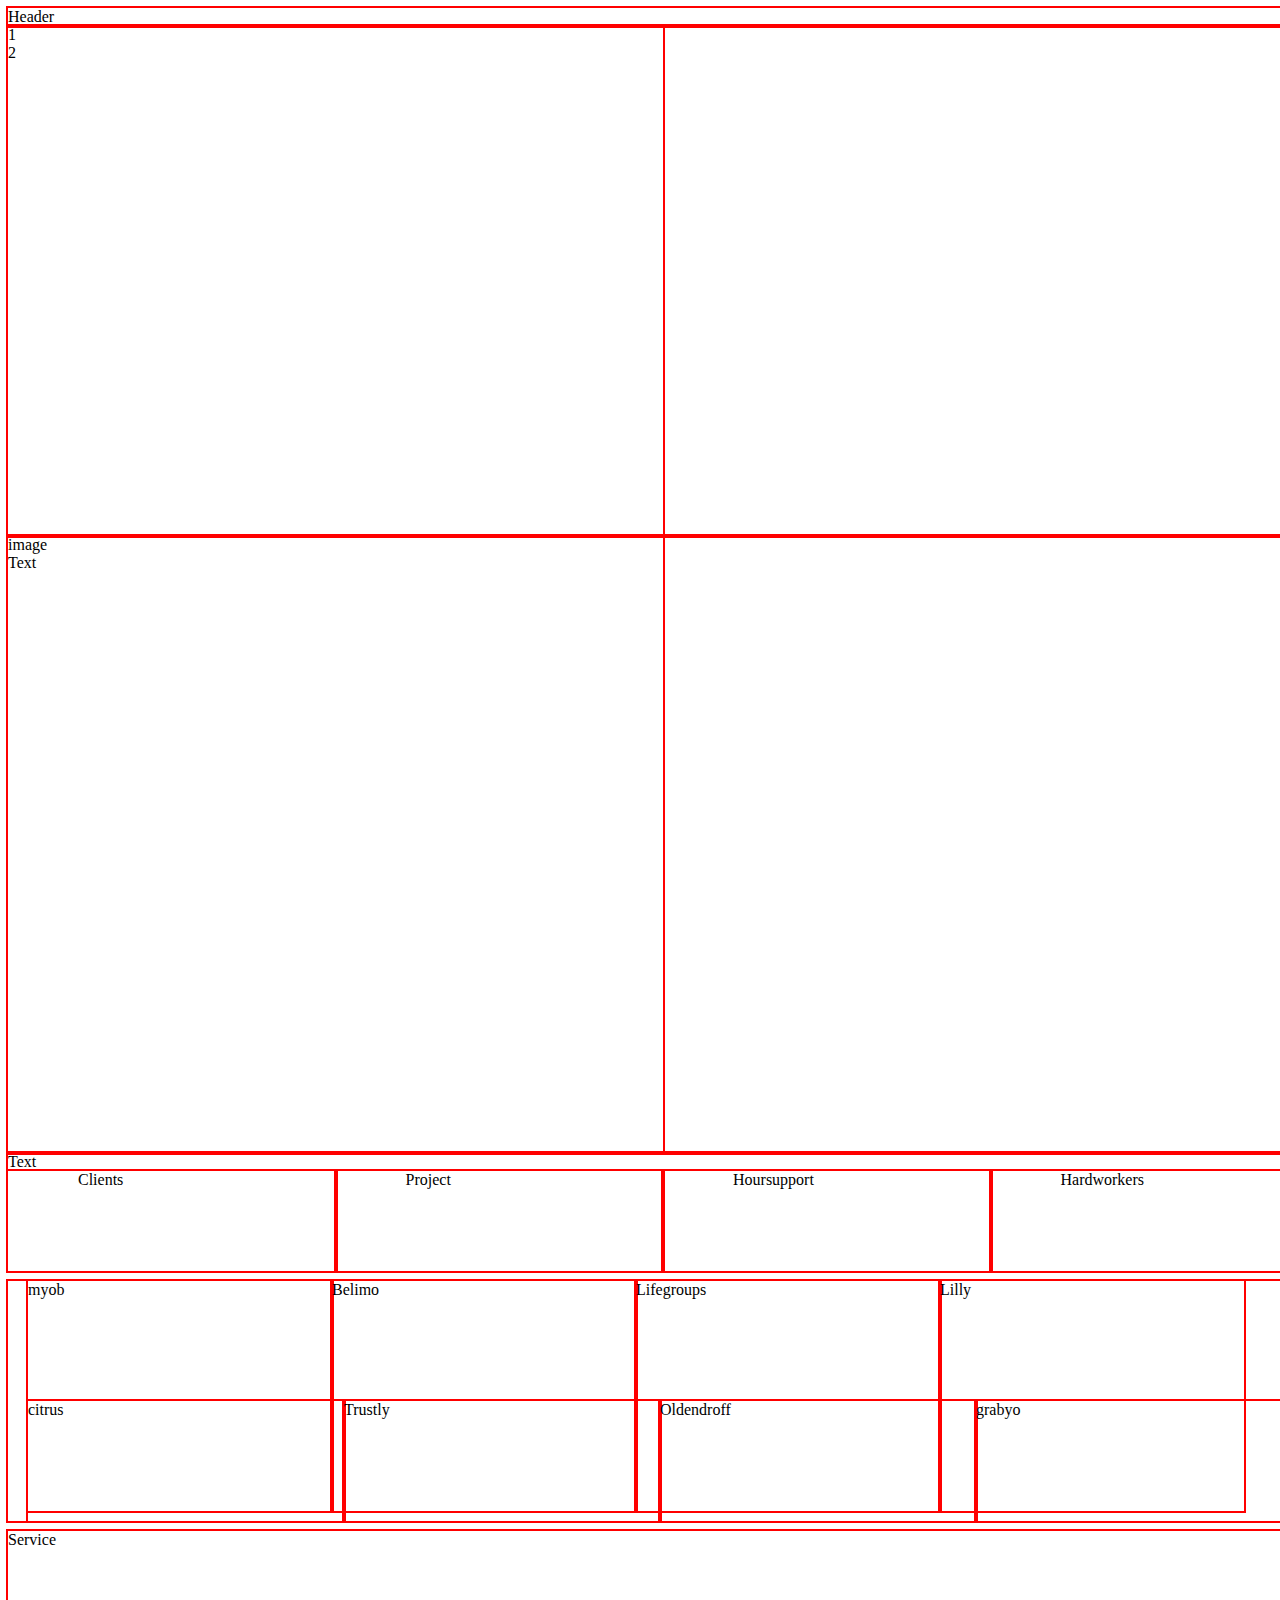
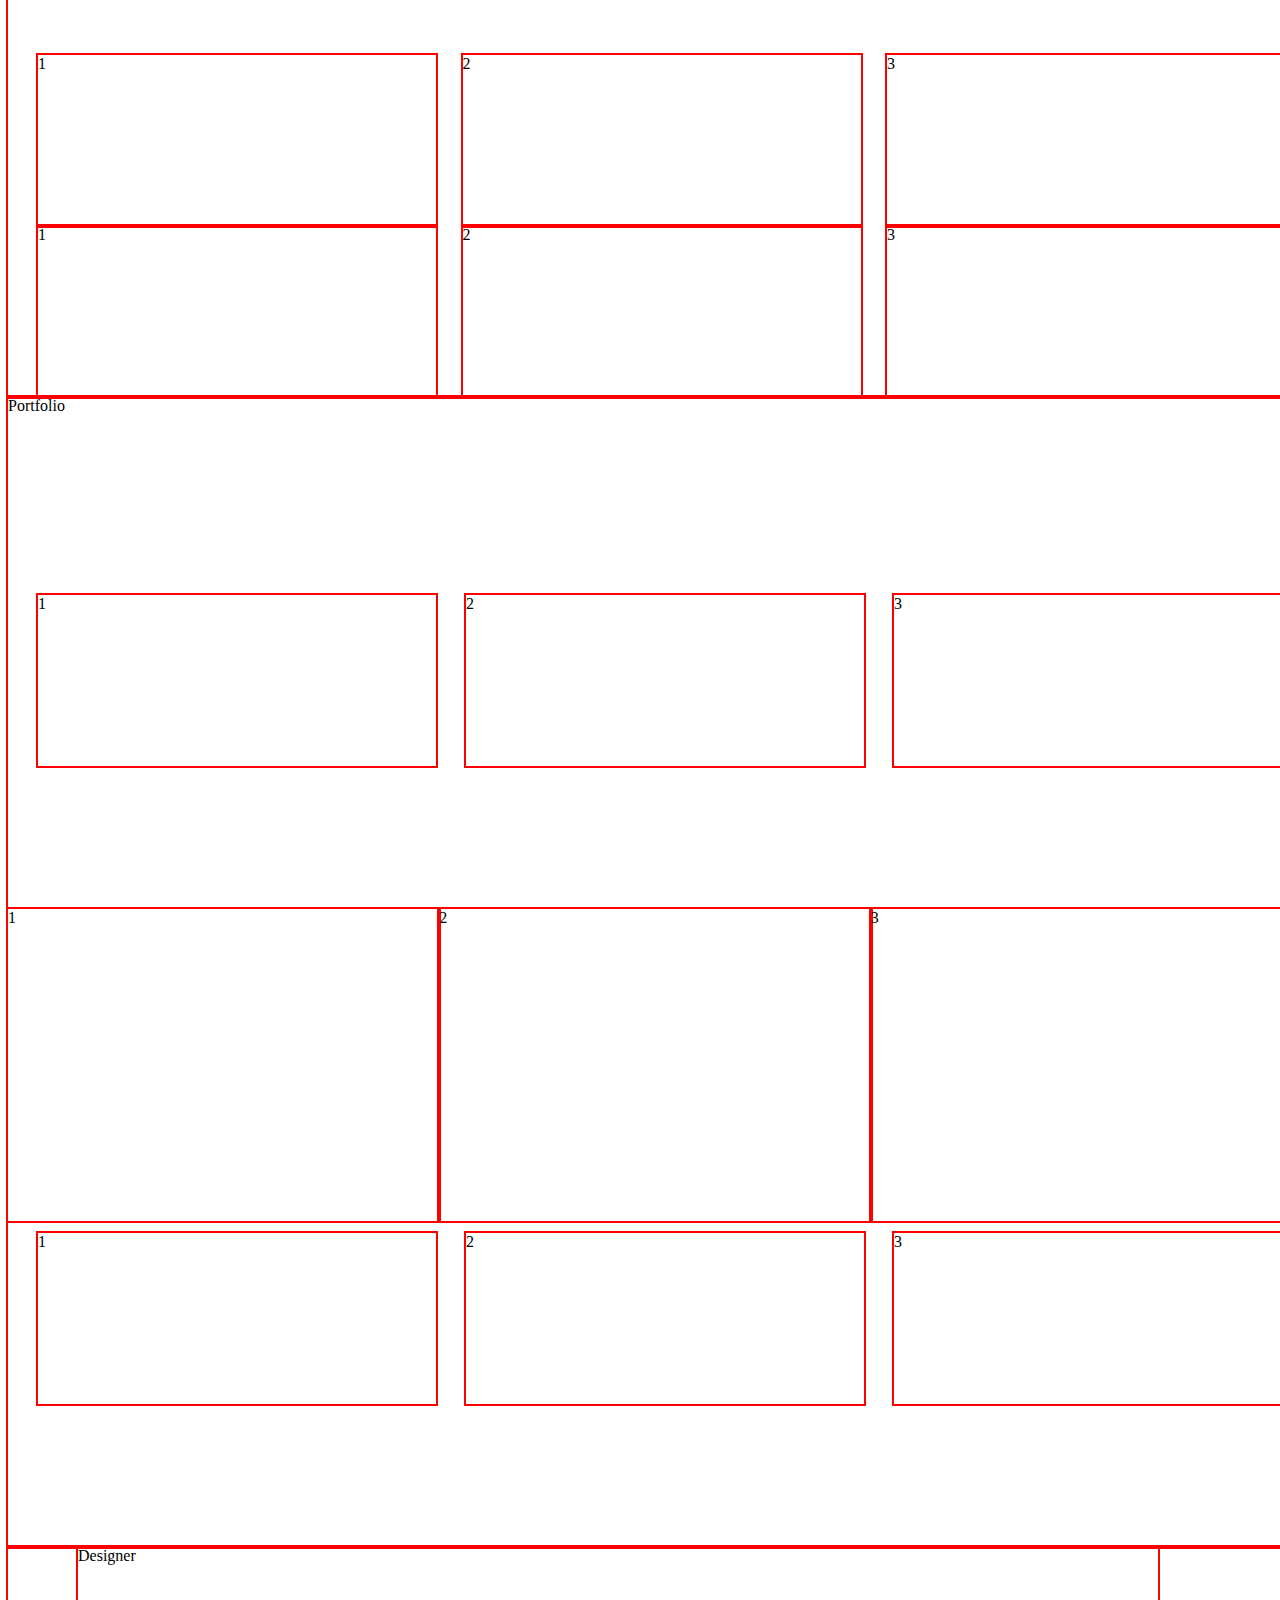
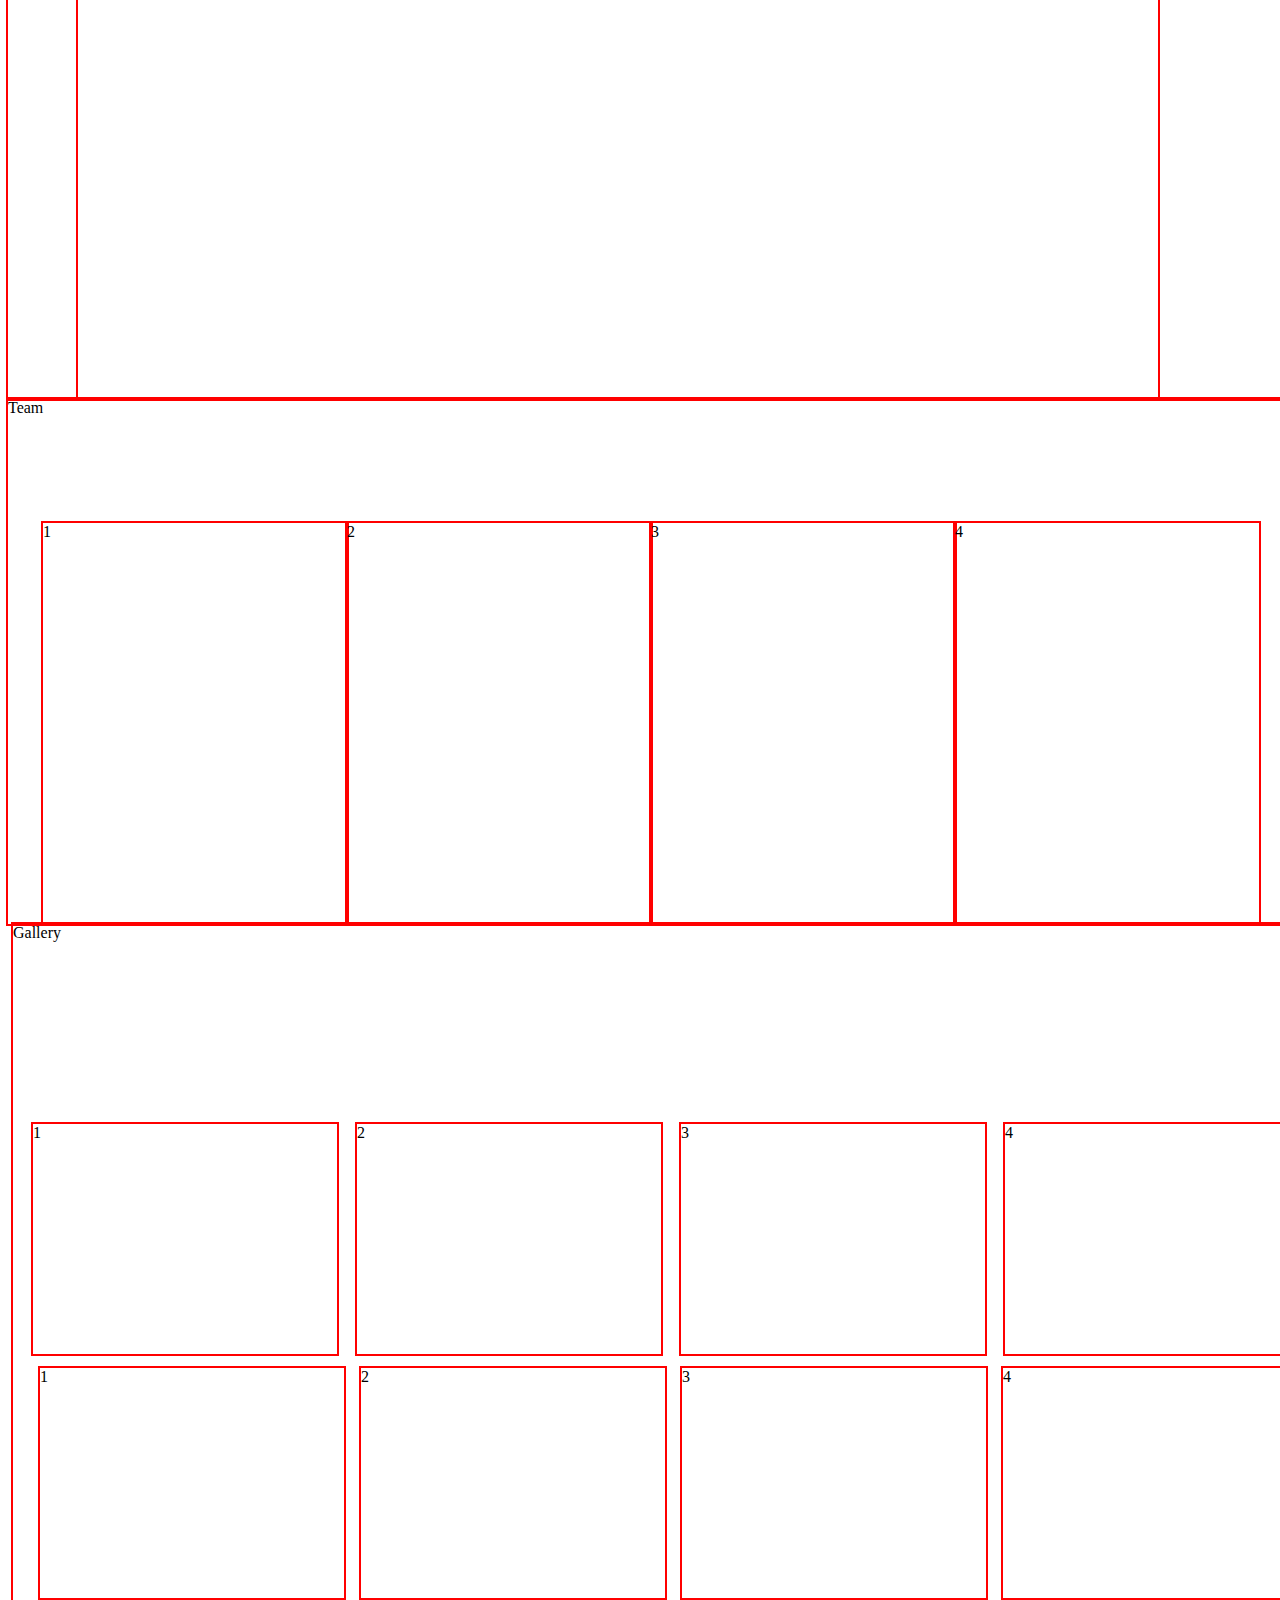
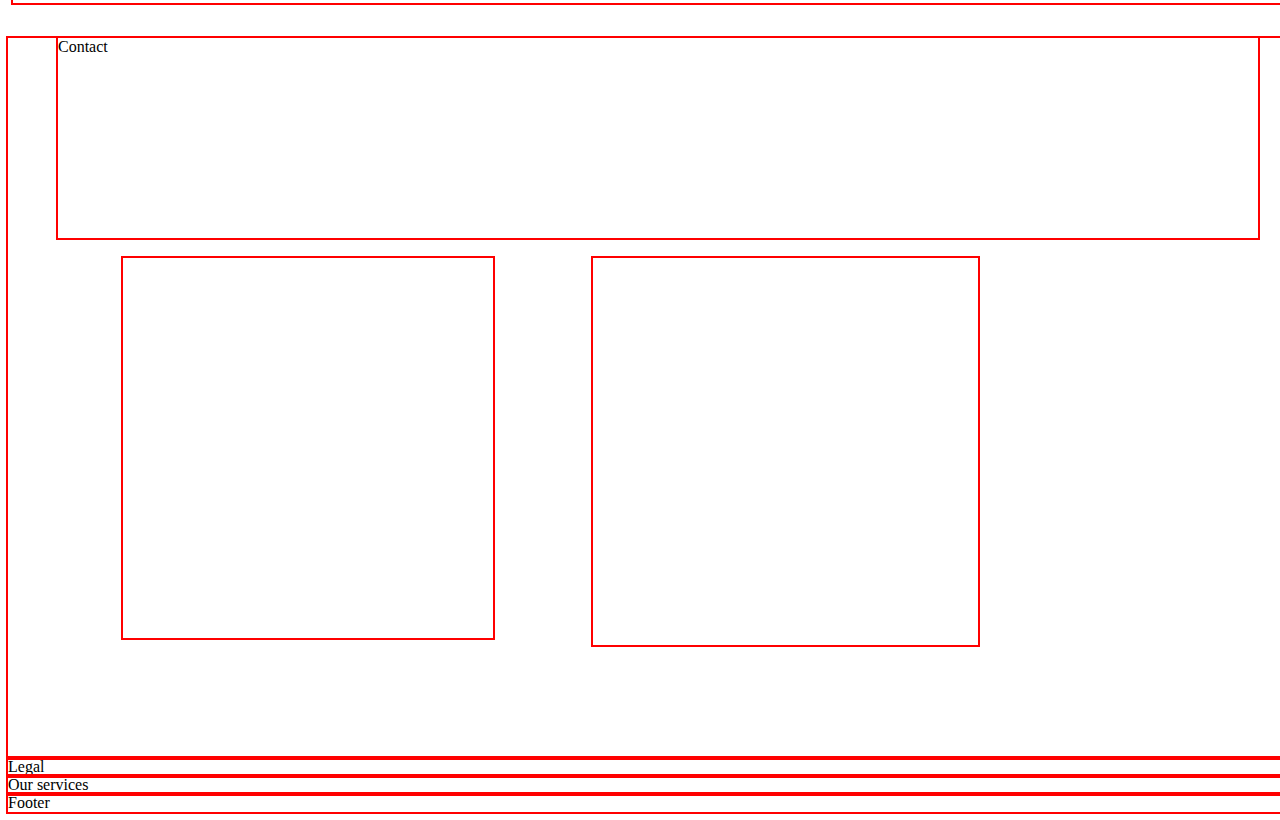
==== template4.html @ abe1b3ce "add new file" ====
<!DOCTYPE html>
<html lang="en">

<head>
    <meta charset="UTF-8">
    <meta http-equiv="X-UA-Compatible" content="IE=edge">
    <meta name="viewport" content="width=device-width, initial-scale=1.0">
    <title>Document</title>
    <link rel="stylesheet" href="css/reset4.css">
    <link rel="stylesheet" href="css4/main.css">
</head>

<body>
    <!--Header Starts-->
    <section class="Header">
        <section class="container">
            <div class="firstflex">
                <span class="header">Header</span>
                <span class="list">List</span>
            </div>
        </section>
    </section>
    <!--Header Ends-->
    <!--Home Starts-->
    <section class="Home">
        <section class="container">
            <div class="homeflex">
                <div class="text">1
                    <div class="image">2
                    </div>
                </div>
            </div>
        </section>
    </section>
    <!--Home Ends-->
    <!--About Starts-->
    <section class="About">
        <section class="container">
            <div class="aboutflex">
                <div class="image">image
                    <div class="text">Text
                    </div>
                </div>
            </div>
        </section>
    </section>
    <!--About Ends-->
    <!--Achievements Starts-->
    <section class="Achievement">
        <section class="container">
            <div class="achievementflex">
                <div class="text">Text
                    <div class="fourbox">
                        <div class="box">Clients</div>
                        <div class="box">Project</div>
                        <div class="box">Hoursupport</div>
                        <div class="box">Hardworkers</div>
                    </div>
                </div>
            </div>
        </section>
    </section>
        <!--Achievements Ends-->
        <!--Company partners Starts-->
        <section class="Company partners">
            <section class="container">
                <div class="companyflex">
                    <div class="firstfour">
                        <div class="box1">myob</div>
                        <div class="box2">Belimo</div>
                        <div class="box3">Lifegroups</div>
                        <div class="box4">Lilly</div>
                    </div>
                    <div class="secondfour">
                        <div class="box1">citrus</div>
                        <div class="box2">Trustly</div>
                        <div class="box3">Oldendroff</div>
                        <div class="box4">grabyo</div>

                    </div>
                </div>
            </section>
        </section>
        <!--Company partners Ends-->
        <!--Services Starts-->
        <section class="Service">
            <section class="container">
                <div class="main">
                <div class="service">Service</div>
                <div class="sixboxes">
                    <div class="firstthree">
                        <div class="box1">1</div>
                        <div class="box2">2</div>
                        <div class="box3">3</div>
                    </div>
                    <div class="lastthree">
                        <div class="box1">1</div>
                        <div class="box2">2</div>
                        <div class="box3">3</div>
                    </div>
                </div>
                </div>
            </section>
        </section>
        <!--Services Ends-->
        <!--Portfolio Starts-->
        <section class="Portfolio">
            <section class="container">
                <div class="mani">
                    <div class="portfolio">Portfolio</div>
                    <div class="ninebox">
                    <div class="firstthree">
                        <div class="box1">1</div>
                        <div class="box1">2</div>
                        <div class="box1">3</div>
                    </div>
                    <div class="secondthree">
                        <div class="box1">1</div>
                        <div class="box1">2</div>
                        <div class="box1">3</div>
                    </div>
                    <div class="lastthree">  
                        <div class="box1">1</div>
                        <div class="box1">2</div>
                        <div class="box1">3</div>
                    </div>   
                </div>
            </section>
        </section>
            <!--Portfolio Ends-->
            <!--Designer Starts-->
            <section class="Designer">
                <section class="container">
                    <div class="designerflex">
                        <div class="designer">Designer</div>
                    </div>
                </section>
            </section>
                <!--Designer Ends-->
                <!--Team Starts-->
                <section class="Team">
                    <section class="container">
                        <div class="teamflex">Team</div>
                            <div class="foubox">
                                <div class="box1">1</div>
                                <div class="box2">2</div>
                                <div class="box3">3</div>
                                <div class="box4">4</div>
                            </div>
                        
                    </section>
                </section>
                    <!--Team Ends-->
                    <!--Gallery Starts-->
                    <section class="Gallery">
                        <section class="container">
                            <div class="galleryflex">
                                <div class="gallery">Gallery</div>
                                    <div class="eightbox">
                                      <div class="firstfour">
                                        <div  class="box1">1</div>
                                        <div  class="box1">2</div>
                                        <div  class="box1">3</div>
                                        <div  class="box1">4</div>
                                      </div>
                                      <div class="lastfour">
                                        <div  class="box1">1</div>
                                        <div  class="box1">2</div>
                                        <div  class="box1">3</div>
                                        <div  class="box1">4</div>
                                      </div>        
                                    
                                </div>
                            </div>
                        </section>
                    </section>
                        <!--Gallery Ends-->
                        <!--Contact Starts-->
                        <section class="Contact">
                            <section class="container">
                                <div class="contactflex">
                                    <div class="contact">Contact</div>
                                    <div class="mapflex">
                                        <div class="map"></div>
                                        <div class="addressflex"></div>
                                        <div class="address"></div>
                                        <div class="logginflex"></div>
                                        <div class="loggin"></div>
                                    </div>
                                </div>
                            </section>
                            <!--Contact Ends-->
                            <!--Legal Starts-->
                            <section class="Legal">
                                <section class="container">
                                    Legal
                                </section>
                                <!--Legal Ends-->
                                <!--Our services Starts-->
                                <section class="Our services">
                                    <section class="container">
                                        Our services
                                    </section>
                                    <!--Our services Ends-->
                                    <!--Footer Starts-->
                                    <section class="Footer">
                                        <section class="container">
                                            Footer
                                        </section>
                                        <!--Footer Ends-->
</body>

</html>
---- css4/main.css ----
.container{
    width: 1310px;
    margin: auto;
    outline: solid 2px red;
}
.firstflex{
    display: flex;
    justify-content: space-between;
}
.homeflex{
    display: flex;
    height: 510px;
    width: 50%; 
    outline: solid 2px red;  
}
.about{
    display: flex;
}
.aboutflex .image{
    height: 617px;
    width: 50%;
    outline: solid 2px red;
}
.fourbox{
    display: flex;
    outline: solid 2px red;
}
.fourbox .box{
    padding-left: 70px;
    height: 100px;
    width: 25%;
    outline: solid 2px red;
}
.companyflex{  
    height: 240px;
}
.companyflex .firstfour{
    margin-top: 10px;
    height: 120px;
    display: flex;   
}
.firstfour .box1{
    margin-left: 20px;
    width: 316px;
    outline: solid 2px red;
}
.firstfour .box2{
    width: 316px;
    outline: solid 2px red;
}
.firstfour .box3{
    width: 316px;
    outline: solid 2px red;
}
.firstfour .box4{
    width: 316px;
    outline: solid 2px red;
}
.companyflex .secondfour{
    margin-bottom: 10px;
    height: 120px;
    display: flex;   
}
.secondfour .box1{
    margin-left: 20px;
    width: 316px;
    outline: solid 2px red;
}
.secondfour .box2{
    width: 316px;
    outline: solid 2px red;
}
.secondfour .box3{
    width: 316px;
    outline: solid 2px red;
}
.secondfour .box4{
    width: 316px;
    outline: solid 2px red;
}
.service{
    height: 662pxpx;
    margin-top: 10px;
}
.main .service{
    height: 124px;
    width: 1293px;
}
.sixboxes .firstthree{
    justify-content: space-between;  
    display: flex;
    height: 171px;
    width: 1277px;
}
.firstthree .box1{
    margin-left: 30px;
    width: 398px;
    height: 171px;
    outline: solid 2px red;
}
.firstthree .box2{
    width: 398px;
    height: 171px;
    outline: solid 2px red;
}
.firstthree .box3{
    width: 398px;
    height: 171px;
    outline: solid 2px red;
}
.sixboxes .lastthree{
    justify-content: space-between;  
    display: flex;
    height: 171px;
    width: 1277px;
}
.lastthree .box1{
    margin-left: 30px;
    width: 398px;
    height: 171px;
    outline: solid 2px red;
}
.lastthree .box2{
    width: 398px;
    height: 171px;
    outline: solid 2px red;
}
.lastthree .box3{
    width: 398px;
    height: 171px;
    outline: solid 2px red;
}
.portfolio{
    display: flex;
    height: 1310px;
}
.mani .portfolio{
    height: 198px;
}
.ninebox .firstthree{
    display: flex;
    height: 314px;
    width: 1294px;
}
.ninebox .secondthree{
    justify-content: space-around;
    margin-bottom: 10px;
    display: flex;
    height: 314px; 
    width: 1294px;
}
.ninebox .lastthree{
    display: flex;
    height: 314px;
    width: 1294px;
}
.secondthree .box1{
    height: 312px;
    width: 1294px;
    outline: solid 2px red;
}
.designer{
    display: flex;
    height: 452px;
    outline: solid 2px red;
}
.designerflex .designer{
    width: 1080px;
    margin-left: 70px;
}
.team{
    
    width: 1322px;
    height: 564px;
}
.teamflex{
    display: flex;
    width: 1303px;
    height: 124px;
}
.foubox{
    display: flex;
    margin-left: 35px;  
}
.foubox .box1{
    width: 304px;
    height: 401px;
    outline: solid 2px red;
}
.foubox .box2{
    width: 304px;
    height: 401px;
    outline: solid 2px red;
}
.foubox .box3{
    width: 304px;
    height: 401px;
    outline: solid 2px red;
}
.foubox .box4{
    width: 304px;
    height: 401px;
    outline: solid 2px red;
}
.Gallery{
    width: 1320px;
}
.gallery{
    display: flex;
    height: 200px;
    width: 1322px;
    margin-
}
.firstfour{
    display: flex;
    height: 224px;

}
.firstfour .box1{
    height: 230px;
    width: 304px;
    outline: solid 2px red;
}
.firstfour .box2{
    height: 230px;
    width: 304px;
    outline: solid 2px red;
}
.firstfour .box3{
    height: 230px;
    width: 304px;
    outline: solid 2px red;
}
.firstfour .box4{
    height: 230px;
    width: 304px;
    outline: solid 2px red;
}
.lastfour{
    display: flex;
    height: 235px;
    margin-top: 20px;
    margin-left: 10px;
    margin-bottom: 35px;
}
.lastfour .box1{
    height: 230px;
    width: 304px;
    margin-left: 17px;
    outline: solid 2px red;
}
.lastfour .box2{
    height: 230px;
    width: 304px;
    margin-left: 17px;
    outline: solid 2px red;
}
.lastfour .box3{
    height: 230px;
    width: 304px;
    margin-left: 17px;
    outline: solid 2px red;
}
.lastfour .box4{
    height: 230px;
    width: 304px;
    margin-left: 17px;
    outline: solid 2px red;
}
.contact{
    display: flex;
    height: 200px;
    width: 1200px;
    margin-left: 50px;
    margin-top: 10px;
    margin-bottom: 20px;
    outline: solid 2px red;
}
.mapflex{
    display: flex;
    height: 500px;
    margin-left: 100px;
    width: 1200px;
}
.addressflex{
    height: 380px;
    width: 370px;
    margin-left: 15px;
    margin-right: 100px;
    outline: solid 2px red;
}
.logginflex{
    height: 387px;
    width: 385px;
    outline: solid 2px red;
}
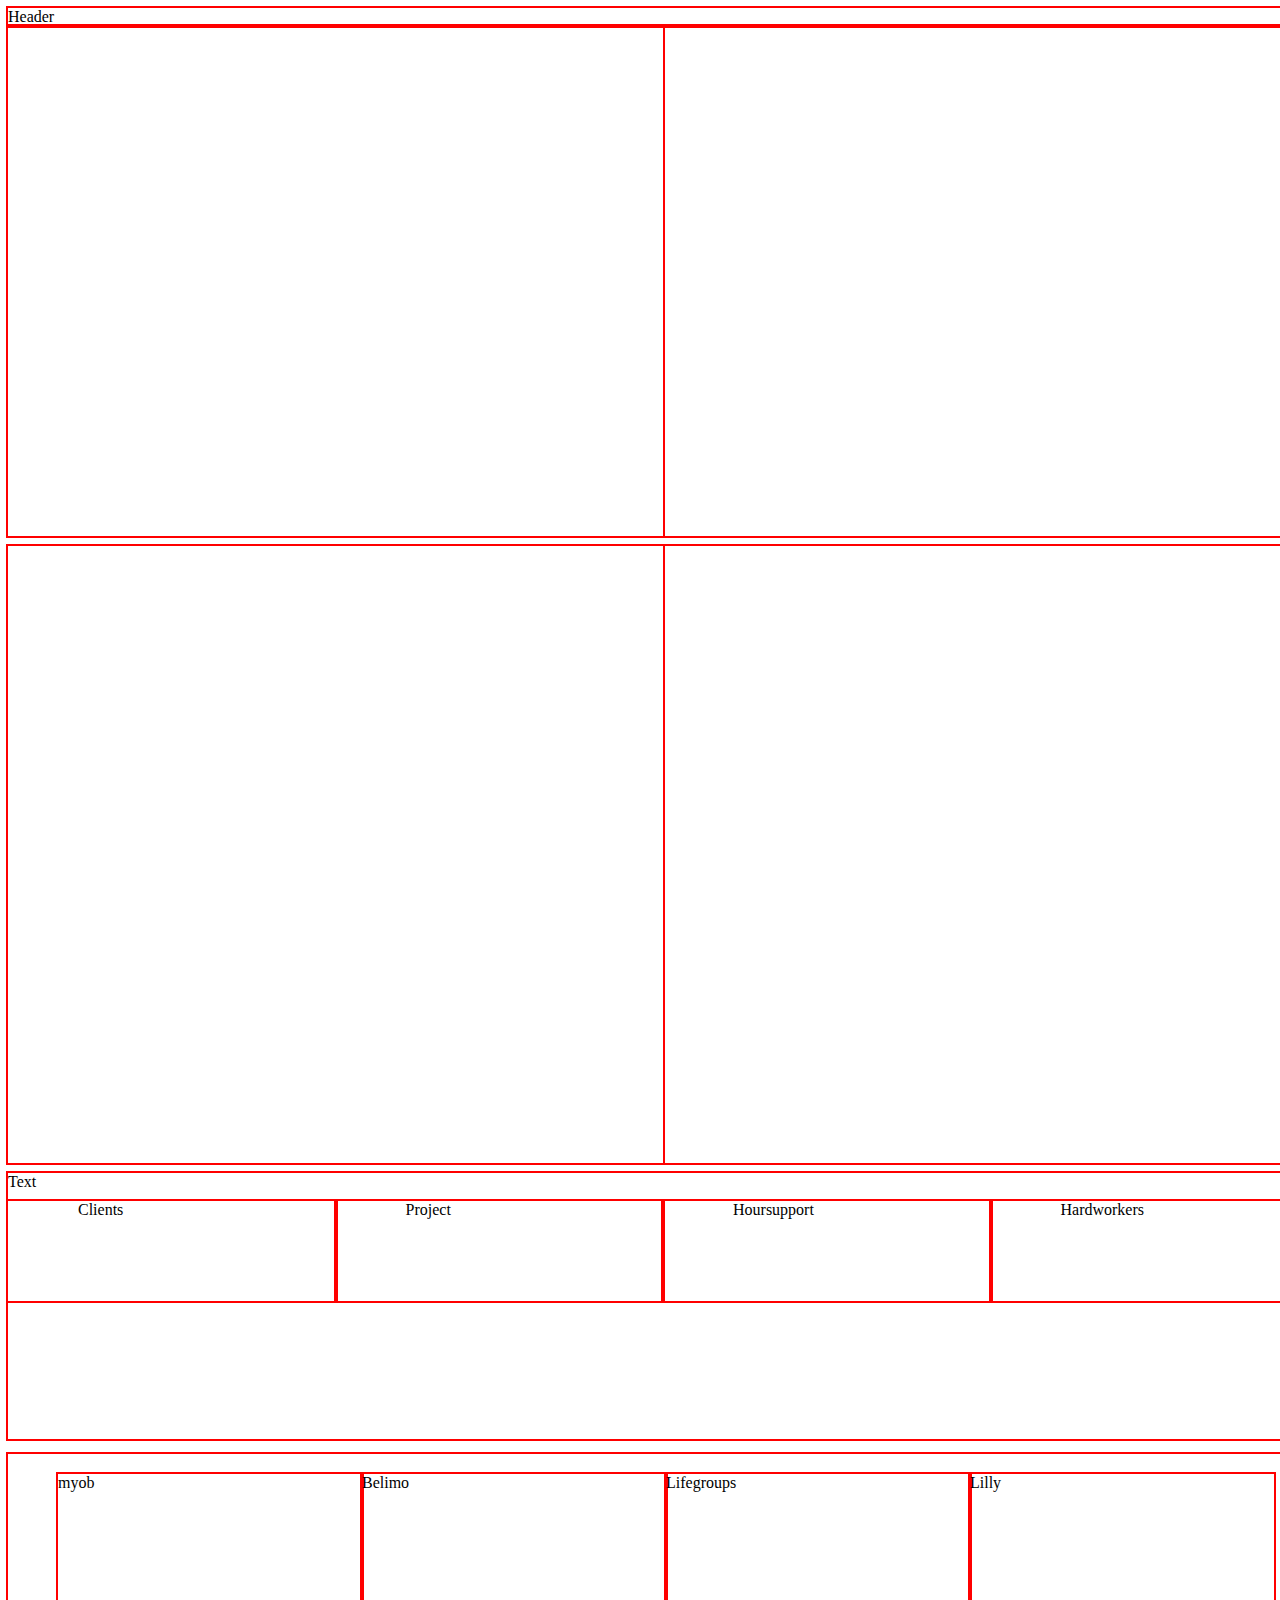
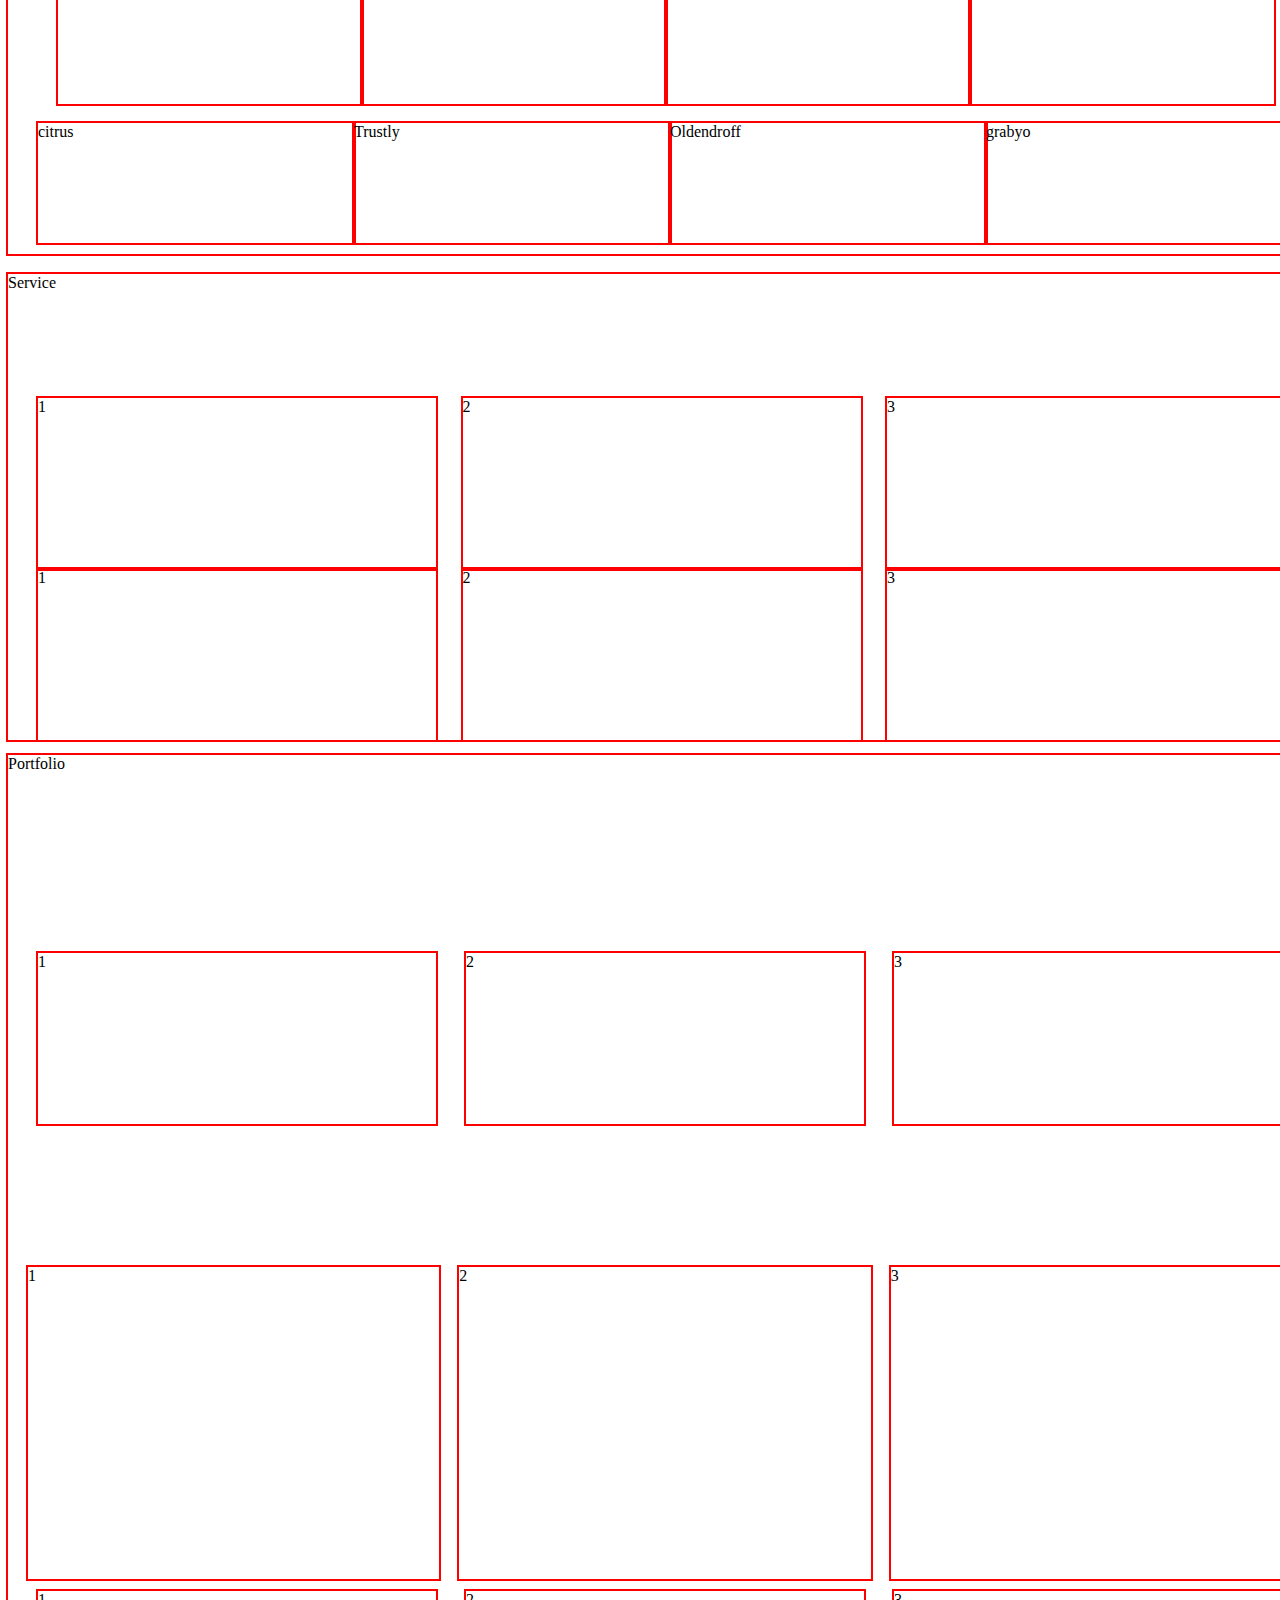
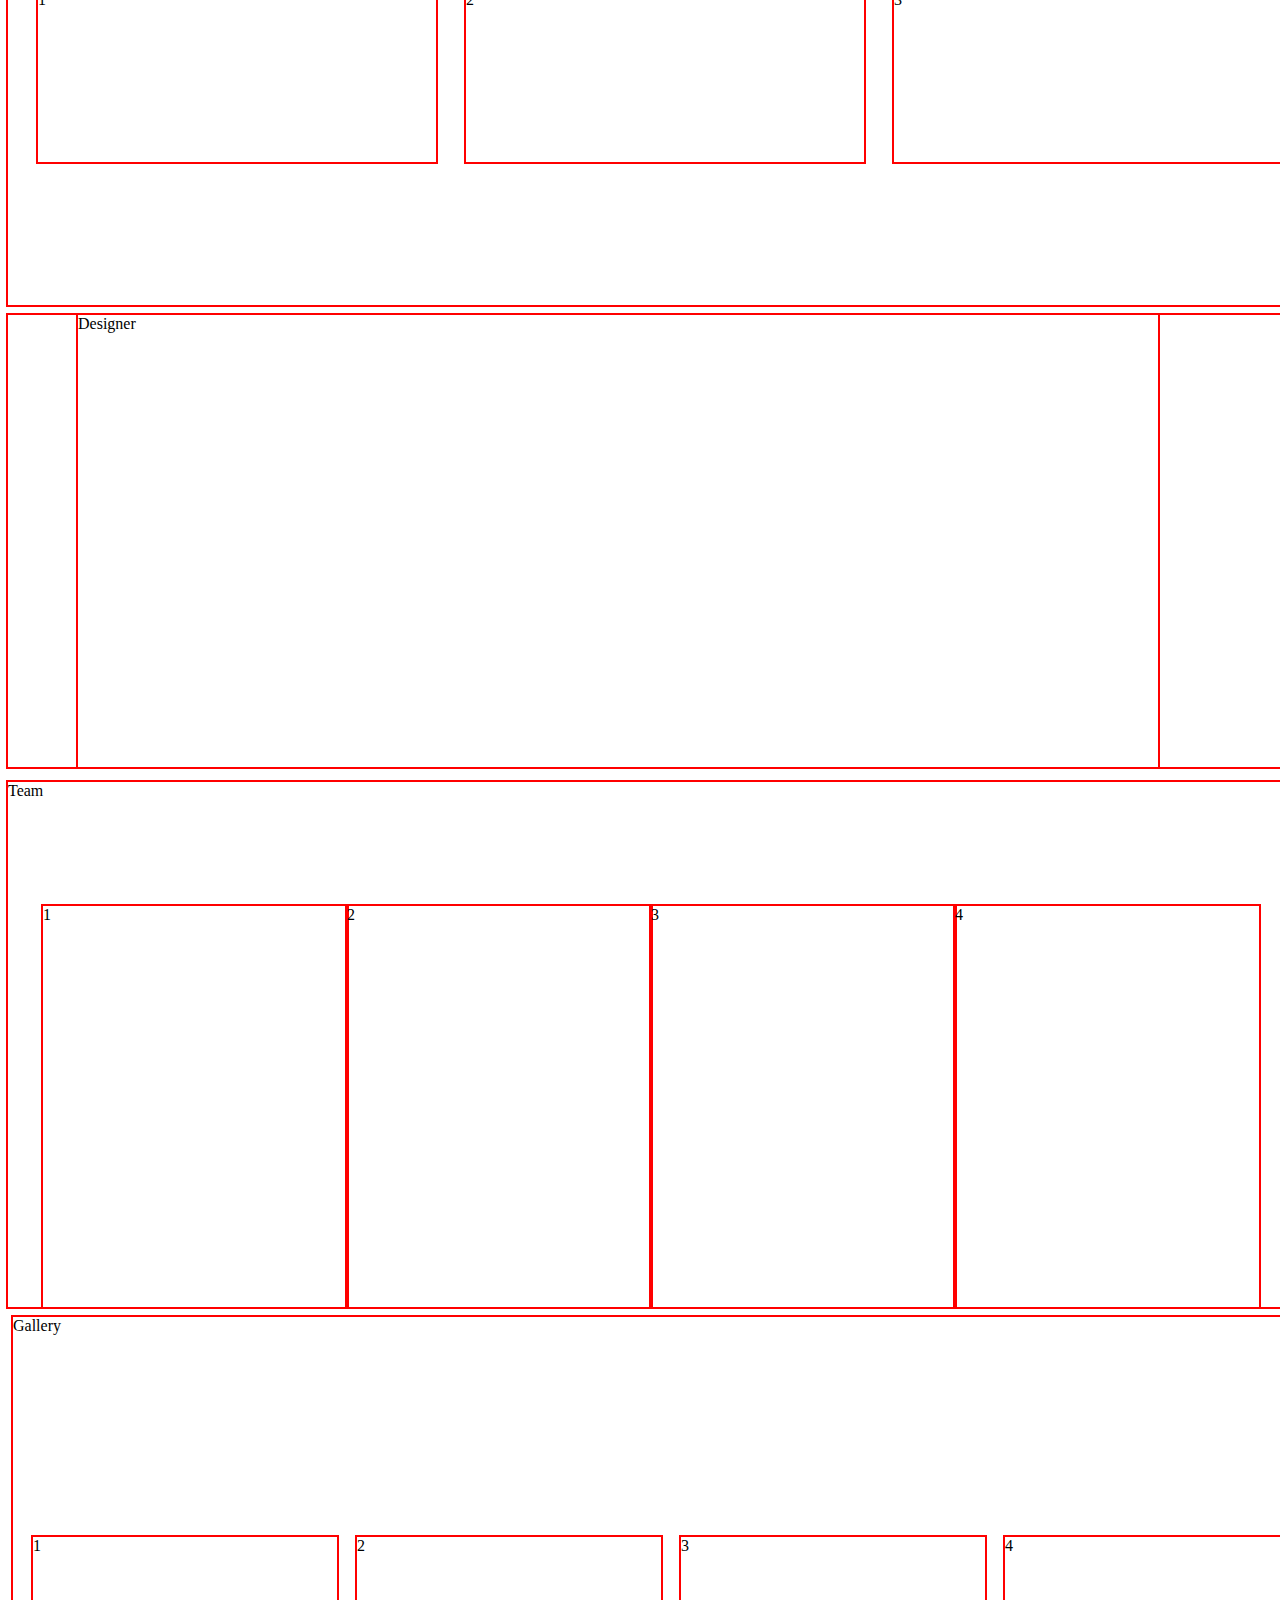
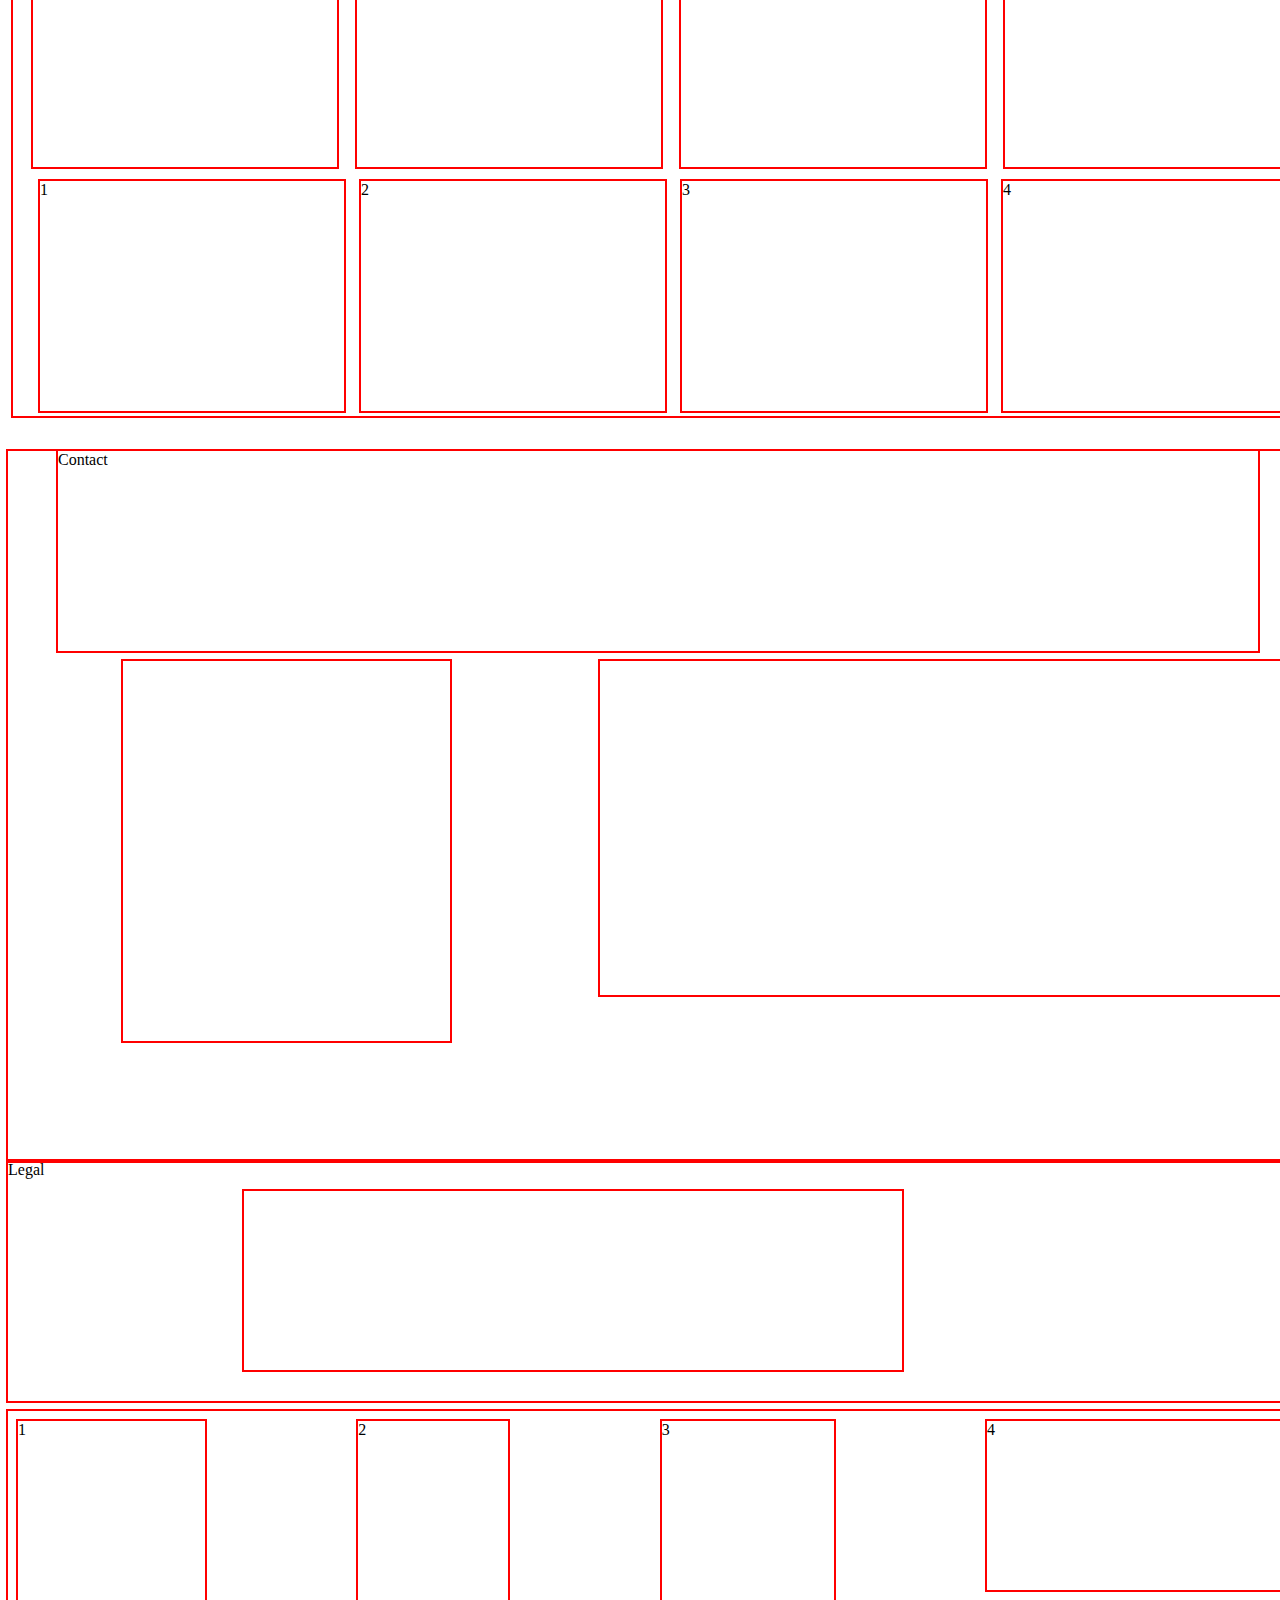
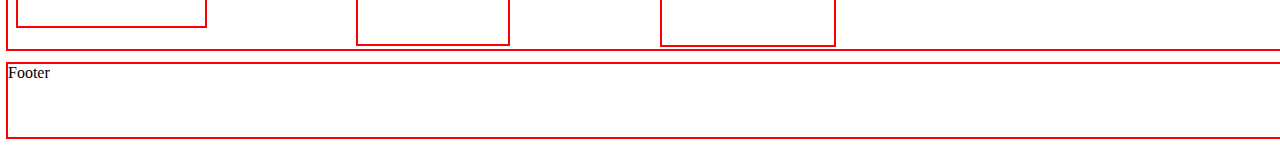
==== commit 6fcb3d88: "add new file" ====
--- a/template4.html
+++ b/template4.html
@@ -25,8 +25,8 @@
     <section class="Home">
         <section class="container">
             <div class="homeflex">
-                <div class="text">1
-                    <div class="image">2
+                <div class="text">
+                    <div class="image">
                     </div>
                 </div>
             </div>
@@ -37,8 +37,8 @@
     <section class="About">
         <section class="container">
             <div class="aboutflex">
-                <div class="image">image
-                    <div class="text">Text
+                <div class="image">
+                    <div class="text">
                     </div>
                 </div>
             </div>
@@ -64,6 +64,7 @@
         <!--Company partners Starts-->
         <section class="Company partners">
             <section class="container">
+              <div class="company">
                 <div class="companyflex">
                     <div class="firstfour">
                         <div class="box1">myob</div>
@@ -79,6 +80,7 @@
 
                     </div>
                 </div>
+              </div>
             </section>
         </section>
         <!--Company partners Ends-->
@@ -188,25 +190,44 @@
                                         <div class="loggin"></div>
                                     </div>
                                 </div>
-                            </section>
+                            </section>    
+                        </section>
                             <!--Contact Ends-->
                             <!--Legal Starts-->
                             <section class="Legal">
                                 <section class="container">
-                                    Legal
+                                    <div class="legalflex">
+                                        <div class="legal">Legal</div>
+                                        <div class="boxflex">
+                                            <div class="box"></div>
+                                        </div>
+                                    </div>
                                 </section>
+                            </section>
                                 <!--Legal Ends-->
                                 <!--Our services Starts-->
                                 <section class="Our services">
                                     <section class="container">
-                                        Our services
-                                    </section>
+                                        <div class="ourflex">
+                                            <div class="ourservices"></div>
+                                            <div class="fourbox">
+                                                <div class="box1">1</div>
+                                                <div class="box2">2</div>
+                                                <div class="box3">3</div>
+                                                <div class="box4">4</div>
+                                            </div>
+                                        </div>
+                                    </section>  
+                                </section>
                                     <!--Our services Ends-->
                                     <!--Footer Starts-->
                                     <section class="Footer">
                                         <section class="container">
-                                            Footer
-                                        </section>
+                                            <div class="footerflex">
+                                                <div class="footer">Footer</div>
+                                            </div>
+                                        </section>   
+                                     </section>
                                         <!--Footer Ends-->
 </body>
 
--- a/css4/main.css
+++ b/css4/main.css
@@ -8,6 +8,7 @@
     justify-content: space-between;
 }
 .homeflex{
+    margin-bottom: 10px;
     display: flex;
     height: 510px;
     width: 50%; 
@@ -17,12 +18,14 @@
     display: flex;
 }
 .aboutflex .image{
+    margin-bottom: 10px;
     height: 617px;
     width: 50%;
     outline: solid 2px red;
 }
 .fourbox{
     display: flex;
+    margin-bottom: 15px;
     outline: solid 2px red;
 }
 .fourbox .box{
@@ -31,11 +34,15 @@
     width: 25%;
     outline: solid 2px red;
 }
-.companyflex{  
-    height: 240px;
-}
-.companyflex .firstfour{
-    margin-top: 10px;
+.company{  
+    margin-inline-start: 30px;
+    justify-content: space-between;
+    display: flex;
+    height: 400px;
+    width: 1305px;
+}
+.firstfour{
+    margin-top: 20px;
     height: 120px;
     display: flex;   
 }
@@ -56,13 +63,13 @@
     width: 316px;
     outline: solid 2px red;
 }
-.companyflex .secondfour{
-    margin-bottom: 10px;
-    height: 120px;
-    display: flex;   
+.secondfour{
+    justify-content: space-between;
+    display: flex;
+    margin-top: 25px;
+    height: 120px;  
 }
 .secondfour .box1{
-    margin-left: 20px;
     width: 316px;
     outline: solid 2px red;
 }
@@ -80,7 +87,7 @@
 }
 .service{
     height: 662pxpx;
-    margin-top: 10px;
+    margin-top: 20px;
 }
 .main .service{
     height: 124px;
@@ -113,6 +120,7 @@
     display: flex;
     height: 171px;
     width: 1277px;
+    margin-bottom: 15px;
 }
 .lastthree .box1{
     margin-left: 30px;
@@ -143,7 +151,8 @@
     width: 1294px;
 }
 .ninebox .secondthree{
-    justify-content: space-around;
+    margin-left: 20px;
+    margin-right: 20px;
     margin-bottom: 10px;
     display: flex;
     height: 314px; 
@@ -153,13 +162,16 @@
     display: flex;
     height: 314px;
     width: 1294px;
+    margin-bottom: 10px;
 }
 .secondthree .box1{
+    margin-right: 20px;
     height: 312px;
     width: 1294px;
     outline: solid 2px red;
 }
 .designer{
+    margin-bottom: 15px;
     display: flex;
     height: 452px;
     outline: solid 2px red;
@@ -169,7 +181,6 @@
     margin-left: 70px;
 }
 .team{
-    
     width: 1322px;
     height: 564px;
 }
@@ -179,6 +190,7 @@
     height: 124px;
 }
 .foubox{
+    margin-bottom: 10px;
     display: flex;
     margin-left: 35px;  
 }
@@ -272,11 +284,12 @@
     height: 200px;
     width: 1200px;
     margin-left: 50px;
-    margin-top: 10px;
-    margin-bottom: 20px;
+    margin-top: 20px;
+    margin-bottom: 10px;
     outline: solid 2px red;
 }
 .mapflex{
+    margin-top: 10px;
     display: flex;
     height: 500px;
     margin-left: 100px;
@@ -290,7 +303,57 @@
     outline: solid 2px red;
 }
 .logginflex{
-    height: 387px;
-    width: 385px;
-    outline: solid 2px red;
-}
+    margin-left: 50px;
+    height: 334px;
+    width: 800px;
+    outline: solid 2px red;
+}
+.legalflex{
+    display: flex;
+    width: 1295px;
+    height: 240px;
+}
+.boxflex{
+    margin-top: 30px;
+    margin-left: 200px;
+    width: 658px;
+    height: 179px;
+    outline: solid 2px red;
+}
+.fourbox{
+   height: 238px; 
+   display: flex;
+   margin-top: 10px;
+   justify-content: space-between;
+   
+}
+.fourbox .box1{
+    height: 205px;
+    width: 187px;
+    margin-top: 10px;
+    margin-left: 10px;
+    outline: solid 2px red;
+}
+.fourbox .box2{
+    height: 223px;
+    width: 150px;
+    margin-top: 10px;
+    outline: solid 2px red;
+}
+.fourbox .box3{
+    height: 224px;
+    width: 172px;
+    margin-top: 10px;
+    outline: solid 2px red;
+}
+.fourbox .box4{
+    height: 169px;
+    width: 321px;
+    margin-top: 10px;
+    margin-right: 10px;
+    outline: solid 2px red;
+}
+.footerflex{
+    height: 73px;
+    width: 1319px;
+}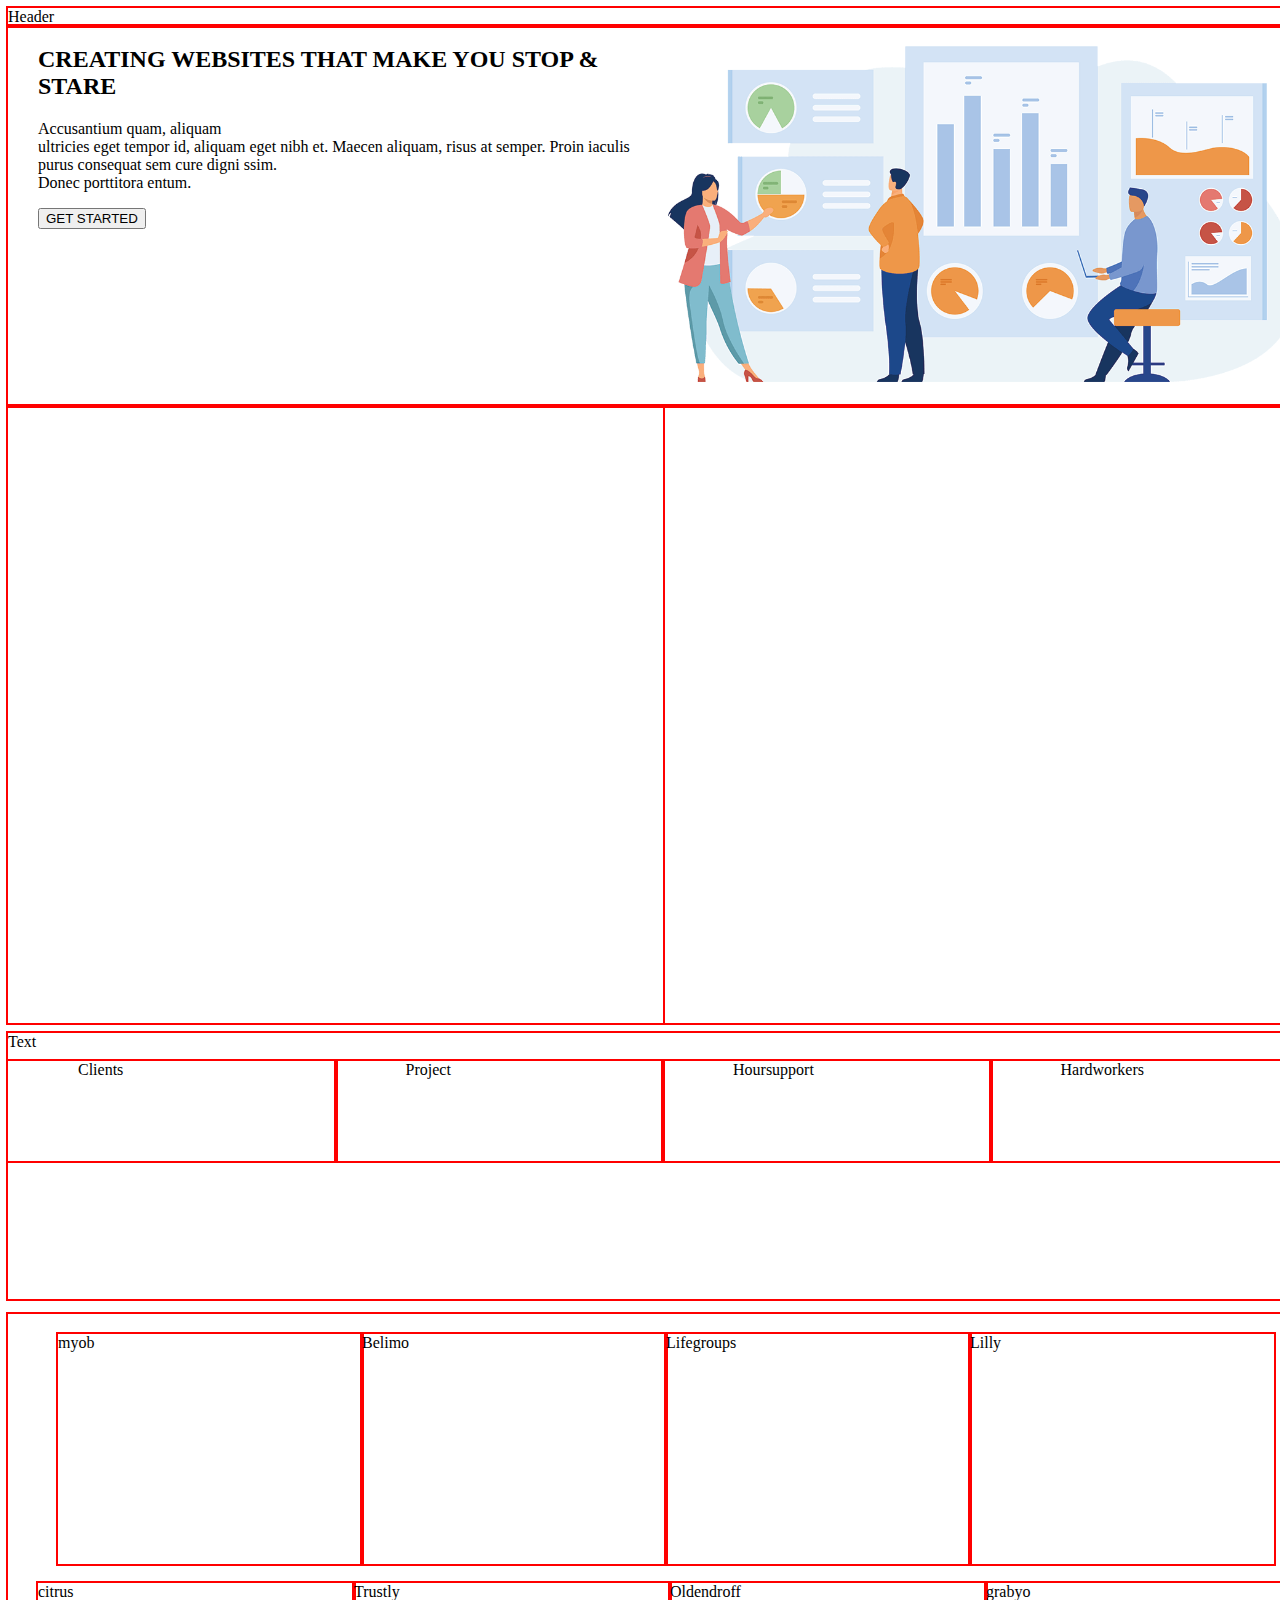
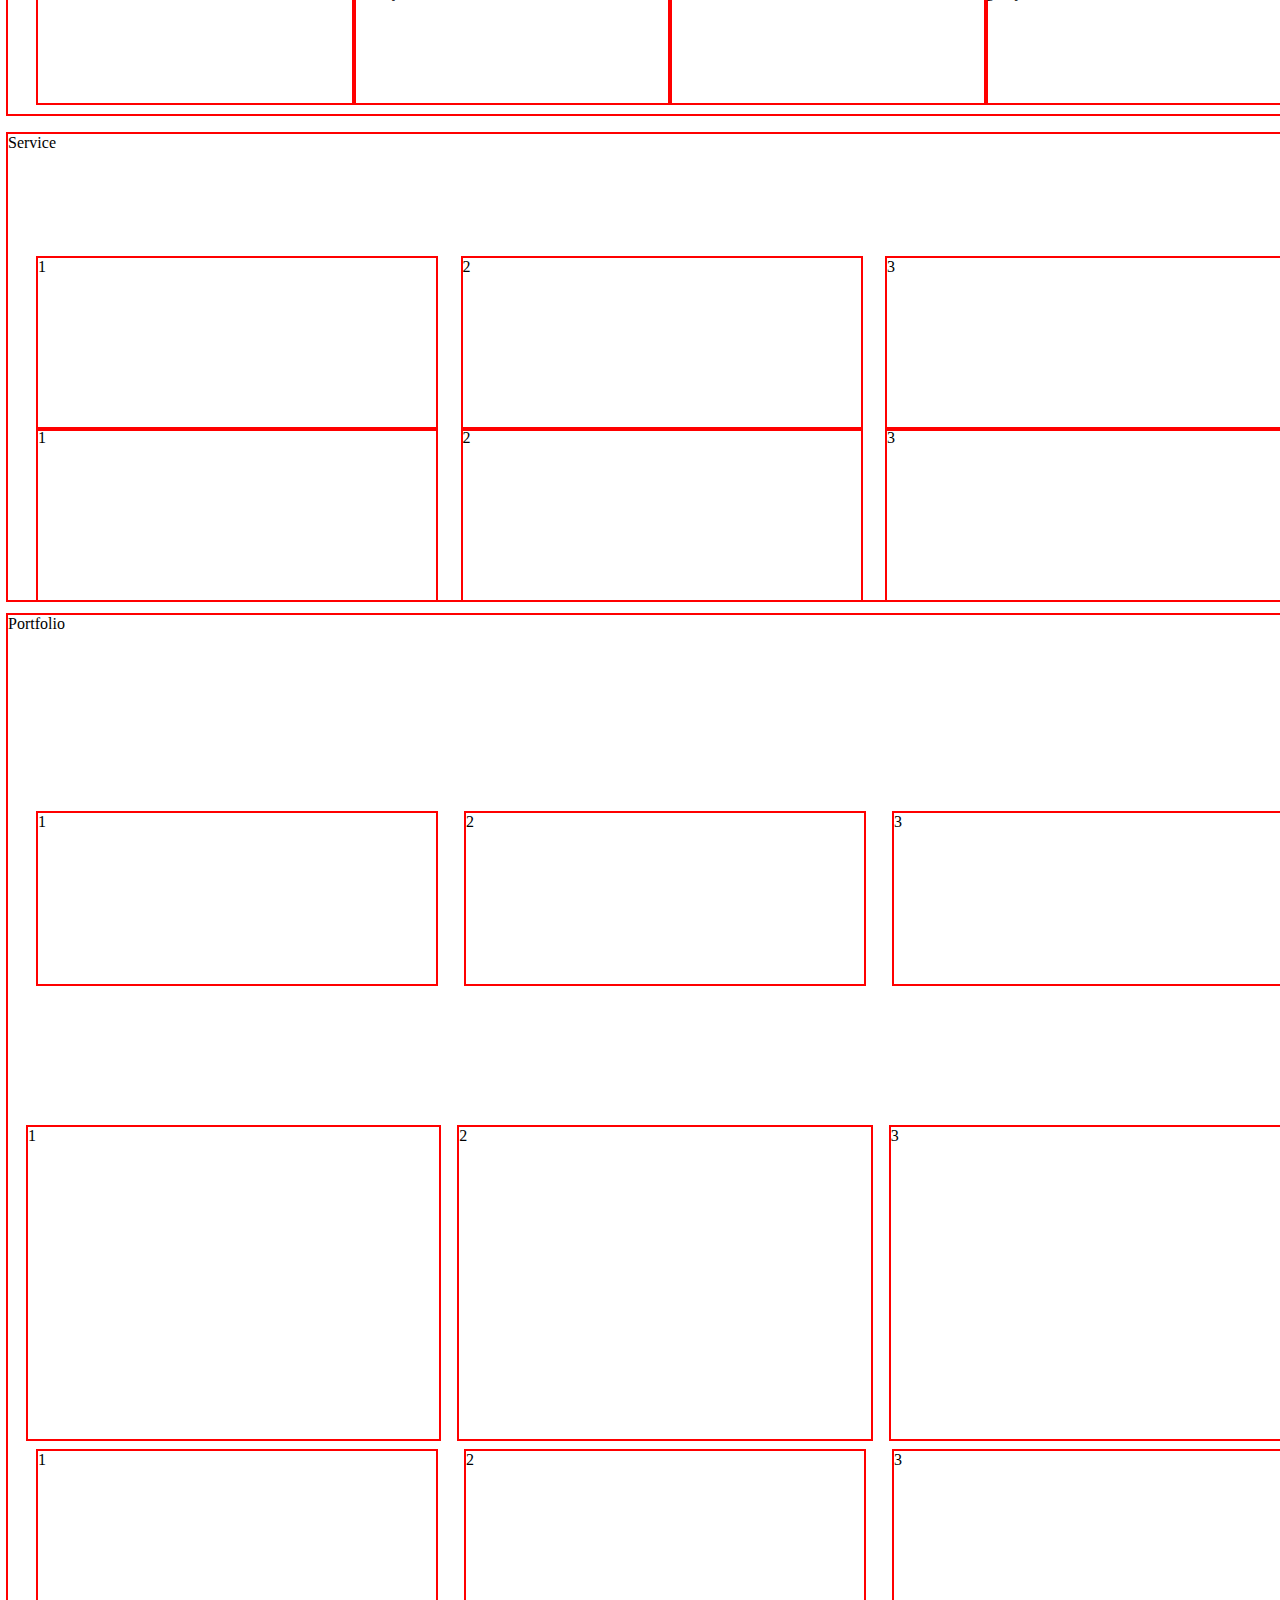
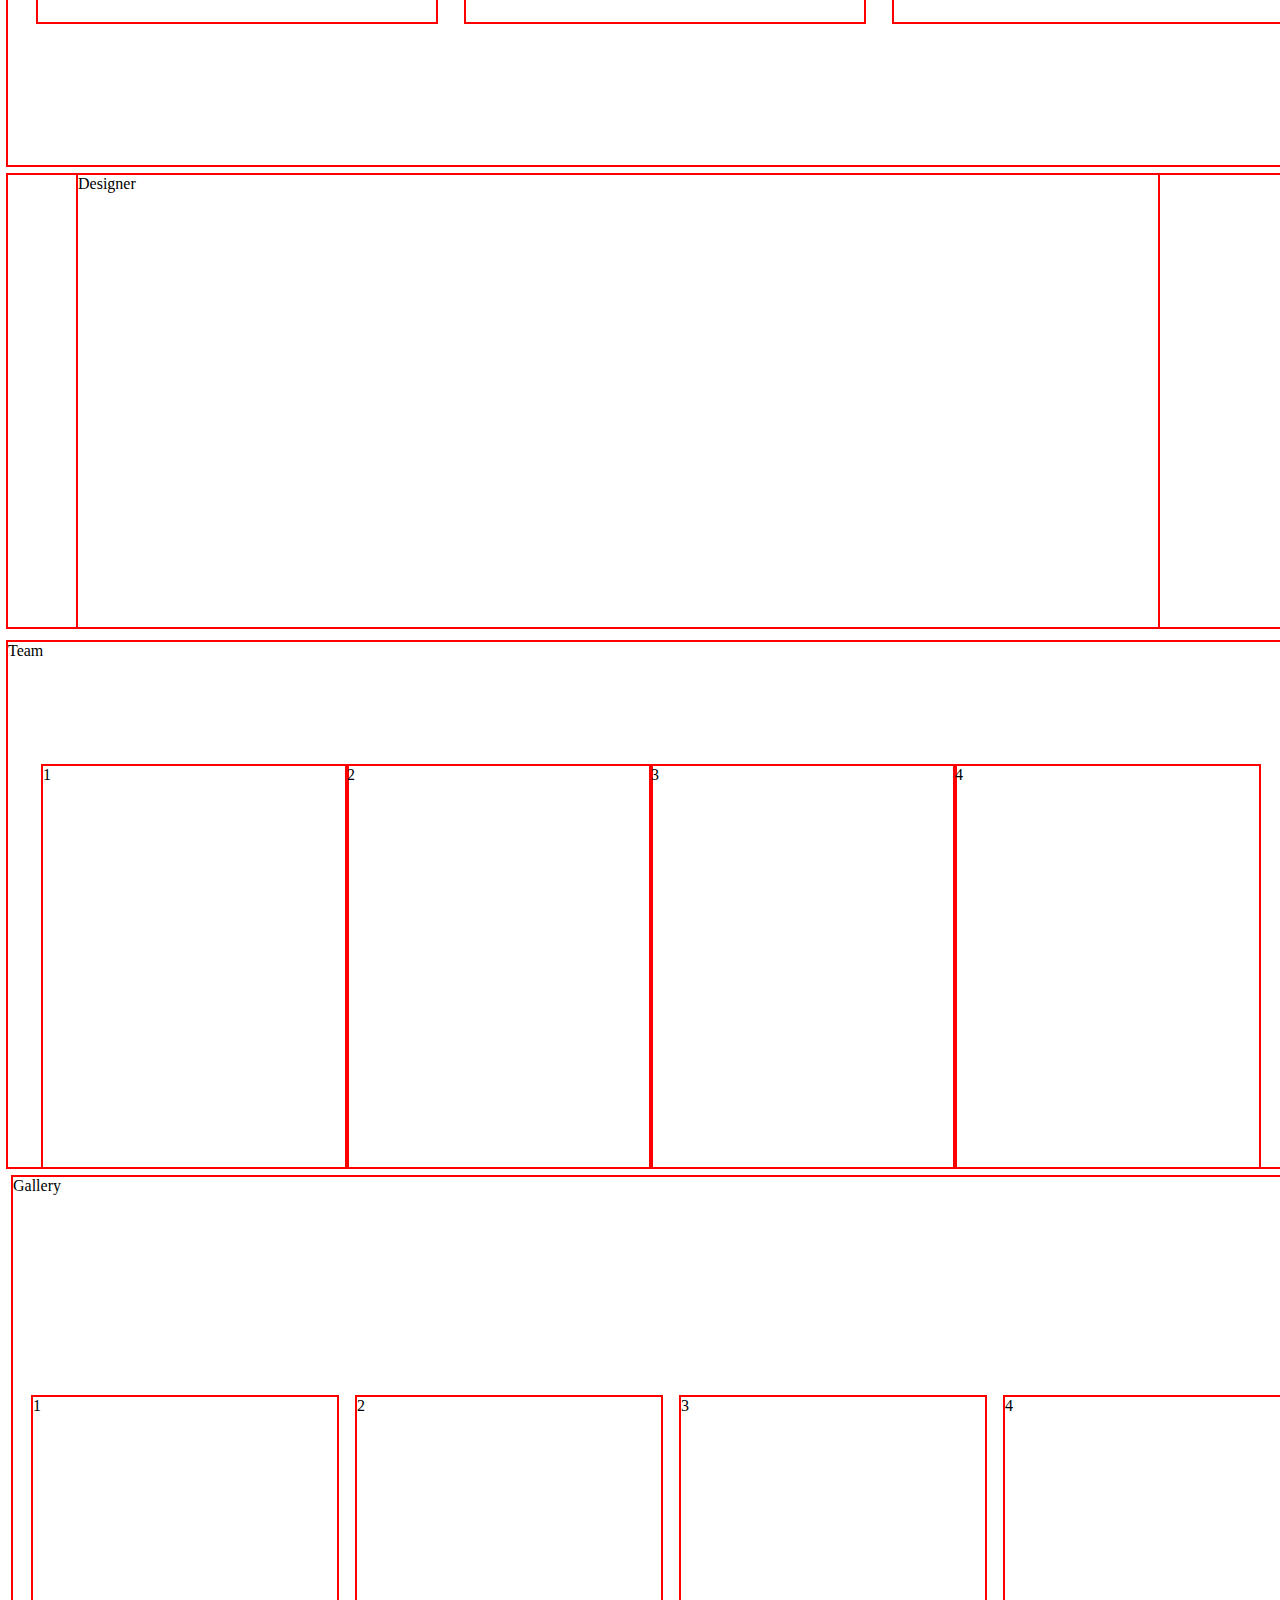
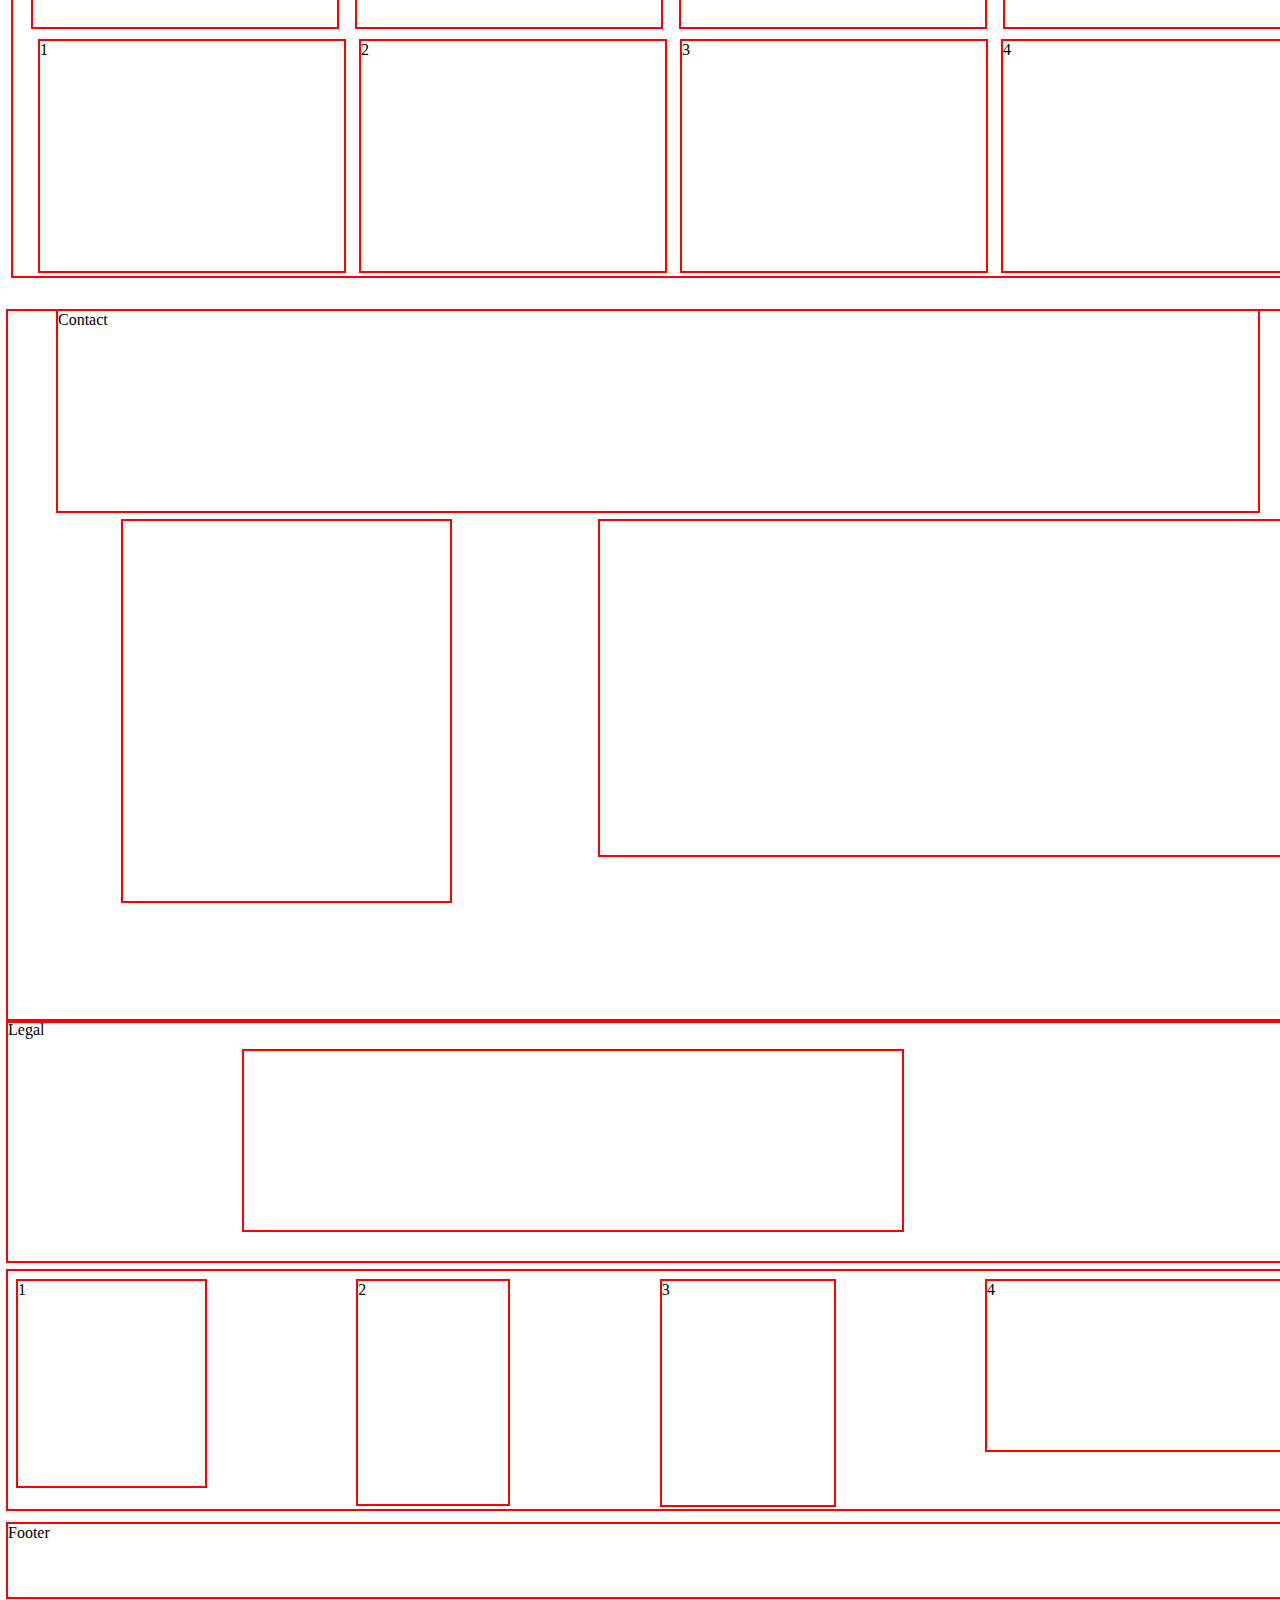
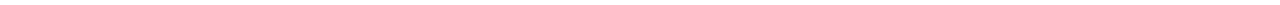
==== commit 975a6734: "add new file" ====
--- a/template4.html
+++ b/template4.html
@@ -25,9 +25,18 @@
     <section class="Home">
         <section class="container">
             <div class="homeflex">
-                <div class="text">
-                    <div class="image">
-                    </div>
+                <div class="text-content">
+                    <div class="text">
+                        <h2>CREATING WEBSITES THAT MAKE YOU STOP & STARE</h2>
+                        <p>Accusantium quam, aliquam<br>ultricies eget tempor id, aliquam eget nibh et. Maecen aliquam,
+                            risus at semper. Proin iaculis purus consequat sem cure digni ssim.<br> Donec porttitora
+                            entum.</p>
+                        <button a="GET STARTED">GET STARTED</button>
+                    </div></div>
+                    <div class="image-content">
+                        <div class="image1"><img src="hero-img.png" class="image" alt="hero">
+                        </div>
+                    
                 </div>
             </div>
         </section>
@@ -60,11 +69,11 @@
             </div>
         </section>
     </section>
-        <!--Achievements Ends-->
-        <!--Company partners Starts-->
-        <section class="Company partners">
-            <section class="container">
-              <div class="company">
+    <!--Achievements Ends-->
+    <!--Company partners Starts-->
+    <section class="Company partners">
+        <section class="container">
+            <div class="company">
                 <div class="companyflex">
                     <div class="firstfour">
                         <div class="box1">myob</div>
@@ -80,14 +89,14 @@
 
                     </div>
                 </div>
-              </div>
-            </section>
-        </section>
-        <!--Company partners Ends-->
-        <!--Services Starts-->
-        <section class="Service">
-            <section class="container">
-                <div class="main">
+            </div>
+        </section>
+    </section>
+    <!--Company partners Ends-->
+    <!--Services Starts-->
+    <section class="Service">
+        <section class="container">
+            <div class="main">
                 <div class="service">Service</div>
                 <div class="sixboxes">
                     <div class="firstthree">
@@ -101,16 +110,16 @@
                         <div class="box3">3</div>
                     </div>
                 </div>
-                </div>
-            </section>
-        </section>
-        <!--Services Ends-->
-        <!--Portfolio Starts-->
-        <section class="Portfolio">
-            <section class="container">
-                <div class="mani">
-                    <div class="portfolio">Portfolio</div>
-                    <div class="ninebox">
+            </div>
+        </section>
+    </section>
+    <!--Services Ends-->
+    <!--Portfolio Starts-->
+    <section class="Portfolio">
+        <section class="container">
+            <div class="mani">
+                <div class="portfolio">Portfolio</div>
+                <div class="ninebox">
                     <div class="firstthree">
                         <div class="box1">1</div>
                         <div class="box1">2</div>
@@ -121,114 +130,114 @@
                         <div class="box1">2</div>
                         <div class="box1">3</div>
                     </div>
-                    <div class="lastthree">  
-                        <div class="box1">1</div>
-                        <div class="box1">2</div>
-                        <div class="box1">3</div>
-                    </div>   
-                </div>
-            </section>
-        </section>
-            <!--Portfolio Ends-->
-            <!--Designer Starts-->
-            <section class="Designer">
-                <section class="container">
-                    <div class="designerflex">
-                        <div class="designer">Designer</div>
-                    </div>
-                </section>
-            </section>
-                <!--Designer Ends-->
-                <!--Team Starts-->
-                <section class="Team">
-                    <section class="container">
-                        <div class="teamflex">Team</div>
-                            <div class="foubox">
-                                <div class="box1">1</div>
-                                <div class="box2">2</div>
-                                <div class="box3">3</div>
-                                <div class="box4">4</div>
-                            </div>
-                        
-                    </section>
-                </section>
-                    <!--Team Ends-->
-                    <!--Gallery Starts-->
-                    <section class="Gallery">
-                        <section class="container">
-                            <div class="galleryflex">
-                                <div class="gallery">Gallery</div>
-                                    <div class="eightbox">
-                                      <div class="firstfour">
-                                        <div  class="box1">1</div>
-                                        <div  class="box1">2</div>
-                                        <div  class="box1">3</div>
-                                        <div  class="box1">4</div>
-                                      </div>
-                                      <div class="lastfour">
-                                        <div  class="box1">1</div>
-                                        <div  class="box1">2</div>
-                                        <div  class="box1">3</div>
-                                        <div  class="box1">4</div>
-                                      </div>        
-                                    
-                                </div>
-                            </div>
-                        </section>
-                    </section>
-                        <!--Gallery Ends-->
-                        <!--Contact Starts-->
-                        <section class="Contact">
-                            <section class="container">
-                                <div class="contactflex">
-                                    <div class="contact">Contact</div>
-                                    <div class="mapflex">
-                                        <div class="map"></div>
-                                        <div class="addressflex"></div>
-                                        <div class="address"></div>
-                                        <div class="logginflex"></div>
-                                        <div class="loggin"></div>
-                                    </div>
-                                </div>
-                            </section>    
-                        </section>
-                            <!--Contact Ends-->
-                            <!--Legal Starts-->
-                            <section class="Legal">
-                                <section class="container">
-                                    <div class="legalflex">
-                                        <div class="legal">Legal</div>
-                                        <div class="boxflex">
-                                            <div class="box"></div>
-                                        </div>
-                                    </div>
-                                </section>
-                            </section>
-                                <!--Legal Ends-->
-                                <!--Our services Starts-->
-                                <section class="Our services">
-                                    <section class="container">
-                                        <div class="ourflex">
-                                            <div class="ourservices"></div>
-                                            <div class="fourbox">
-                                                <div class="box1">1</div>
-                                                <div class="box2">2</div>
-                                                <div class="box3">3</div>
-                                                <div class="box4">4</div>
-                                            </div>
-                                        </div>
-                                    </section>  
-                                </section>
-                                    <!--Our services Ends-->
-                                    <!--Footer Starts-->
-                                    <section class="Footer">
-                                        <section class="container">
-                                            <div class="footerflex">
-                                                <div class="footer">Footer</div>
-                                            </div>
-                                        </section>   
-                                     </section>
-                                        <!--Footer Ends-->
+                    <div class="lastthree">
+                        <div class="box1">1</div>
+                        <div class="box1">2</div>
+                        <div class="box1">3</div>
+                    </div>
+                </div>
+        </section>
+    </section>
+    <!--Portfolio Ends-->
+    <!--Designer Starts-->
+    <section class="Designer">
+        <section class="container">
+            <div class="designerflex">
+                <div class="designer">Designer</div>
+            </div>
+        </section>
+    </section>
+    <!--Designer Ends-->
+    <!--Team Starts-->
+    <section class="Team">
+        <section class="container">
+            <div class="teamflex">Team</div>
+            <div class="foubox">
+                <div class="box1">1</div>
+                <div class="box2">2</div>
+                <div class="box3">3</div>
+                <div class="box4">4</div>
+            </div>
+
+        </section>
+    </section>
+    <!--Team Ends-->
+    <!--Gallery Starts-->
+    <section class="Gallery">
+        <section class="container">
+            <div class="galleryflex">
+                <div class="gallery">Gallery</div>
+                <div class="eightbox">
+                    <div class="firstfour">
+                        <div class="box1">1</div>
+                        <div class="box1">2</div>
+                        <div class="box1">3</div>
+                        <div class="box1">4</div>
+                    </div>
+                    <div class="lastfour">
+                        <div class="box1">1</div>
+                        <div class="box1">2</div>
+                        <div class="box1">3</div>
+                        <div class="box1">4</div>
+                    </div>
+
+                </div>
+            </div>
+        </section>
+    </section>
+    <!--Gallery Ends-->
+    <!--Contact Starts-->
+    <section class="Contact">
+        <section class="container">
+            <div class="contactflex">
+                <div class="contact">Contact</div>
+                <div class="mapflex">
+                    <div class="map"></div>
+                    <div class="addressflex"></div>
+                    <div class="address"></div>
+                    <div class="logginflex"></div>
+                    <div class="loggin"></div>
+                </div>
+            </div>
+        </section>
+    </section>
+    <!--Contact Ends-->
+    <!--Legal Starts-->
+    <section class="Legal">
+        <section class="container">
+            <div class="legalflex">
+                <div class="legal">Legal</div>
+                <div class="boxflex">
+                    <div class="box"></div>
+                </div>
+            </div>
+        </section>
+    </section>
+    <!--Legal Ends-->
+    <!--Our services Starts-->
+    <section class="Our services">
+        <section class="container">
+            <div class="ourflex">
+                <div class="ourservices"></div>
+                <div class="fourbox">
+                    <div class="box1">1</div>
+                    <div class="box2">2</div>
+                    <div class="box3">3</div>
+                    <div class="box4">4</div>
+                </div>
+            </div>
+        </section>
+    </section>
+    <!--Our services Ends-->
+    <!--Footer Starts-->
+    <section class="Footer">
+        <section class="container">
+            <div class="footerflex">
+                <div class="footer">Footer</div>
+            </div>
+        </section>
+    </section>
+    <!--Footer Ends-->
 </body>
 
 </html>--- a/css4/main.css
+++ b/css4/main.css
@@ -7,13 +7,25 @@
     display: flex;
     justify-content: space-between;
 }
-.homeflex{
-    margin-bottom: 10px;
-    display: flex;
-    height: 510px;
-    width: 50%; 
+.homeflex{ 
+    display: flex;
     outline: solid 2px red;  
 }
+.text-content{
+    padding-left: 30px;
+    width: 50%;
+    height: auto;
+}
+.image-content{
+    padding-right: 20px;
+    padding-top: 20px;
+    padding-bottom: 20px;
+    width: 50%;
+    height: auto;
+}
+.image{
+    width: 100%;
+} 
 .about{
     display: flex;
 }
